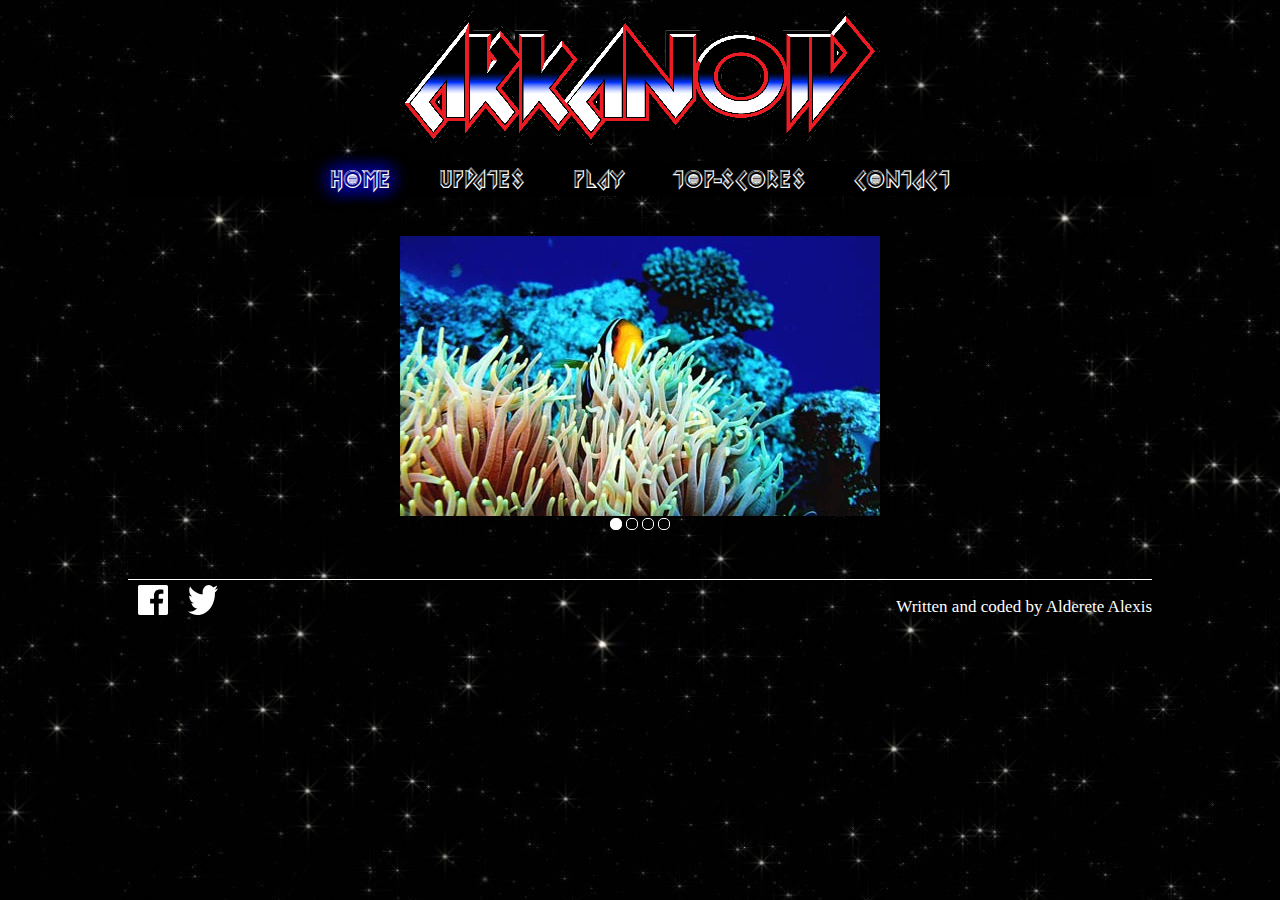
==== index.html @ 46c23809 "Estructura HTML/CSS, Jquery, SnapSVG" ====
<!DOCTYPE html>
<html>

<head>
  <meta charset="UTF-8">
  <meta name="viewport" content="width=device-width, initial-scale=1.0">
  <title>Arkanoid | Home</title>
  <link href="css/style.css" rel="stylesheet" />
  <script type="text/javascript" src="js/jquery-2.2.3.min.js"></script>
  <script type="text/javascript" src="js/snap.svg-min.js"></script>
  <script type="text/javascript" src="js/script.js"></script>
</head>

<body>
<header>
  <figure><a href="index.html"><img class="logo" src="img/logo.png" alt="Logo"/></a></figure>
</header>

<nav>
  <ul>
    <li><span class="button current">Home</span></li>
    <li><a class="button" href="updates.html">Updates</a></li>
    <li class ="dropdown">
      <span class="dropdownbutton button">Play</span>
      <ul class="dropdown-content">
        <li><a class="button" href="play_singleplayer.html">Single Player</a></li>
        <li><a class="button" href="play_localmultiplayer.html">Local Multiplayer</a></li>
        <li><a class="button" href="play_onlinemultiplayer.html">Online Multiplayer</a></li>
      </ul>
    </li>
    <li class ="dropdown">
      <span class="dropdownbutton button" href="#">Top-Scores</span>
      <ul class="dropdown-content">
        <li><a class="button" href="topscores_singleplayer.html">Single Player</a></li>
        <li><a class="button" href="topscores_multiplayer.html">Multiplayer</a></li>
      </ul>
    </li>
    <li><a class="button" href="contact.html">Contact</a></li>
  </ul>
</nav>

<section>
  <div class="carousel">
    <ul class="slides">
      <li><figure><img src="img/fish.jpg" ></figure></li>
      <li><figure><img src="img/elephant.jpg"></figure></li>
      <li><figure><img src="img/giraffe.jpg"></figure></li>
      <li><figure><img src="img/penguins.jpg"></figure></li>
    </ul>
    <ul class="dots">
      <li id="dot1" position="1" class="dot active"></li>
      <li id="dot2" position="2" class="dot"></li>
      <li id="dot3" position="3" class="dot"></li>
      <li id="dot4" position="4" class="dot"></li>
    </ul>
  </div>
</section>

<footer>
    <ul>
      <li>
        <a href="">
          <svg class="svg-facebook" width="30px" height="30px" viewBox="0 0 0.494538 0.494538">
            <path id="facebook-background" fill="white" d="M0.467237 0.494538c0.0150774,0 0.0273011,-0.0122237
            0.0273011,-0.0273011l0 -0.439936c0,-0.0150774 -0.0122237,-0.0273011
            -0.0273011,-0.0273011l-0.439936 0c-0.0150774,0 -0.0273011,0.0122237
            -0.0273011,0.0272864l0 0.43995c0,0.0150774 0.0122237,0.0272864
            0.0273011,0.0272864l0.439936 1.47096e-005z"/>
            <path id="facebook" fill="black" d="M0.341219 0.494538l0 -0.191519
            0.0642811 0 0.00963481 -0.0746367 -0.0739159 0 0 -0.0476445c0,-0.0216084
            0.00600153,-0.0363328 0.0369947,-0.0363328l0.0395248 -1.47096e-005 0
            -0.0667523c-0.00683998,-0.000911997 -0.0303018,-0.00294193 -0.0576029,-0.00294193
            -0.0569704,0 -0.0959803,0.0347736 -0.0959803,0.0986428l0 0.0550434
            -0.0644576 0 0 0.0746367 0.0644576 0 0 0.191519 0.0770638 0z"/>
          </svg>
        </a>
      </li>
      <li>
        <a href="">
          <svg class="svg-twitter" width="30px" height="30px" viewBox="0 0 30 30.0009">
            <path id="twitter" fill="white" d="M30 3.55135c-1.10288,0.60326 -2.28991,1.00986 -3.53452,1.19323
            1.2703,-0.937223 2.2465,-2.4219 2.70625,-4.19004 -1.18969,0.868127 -2.50694,1.49796
            -3.90834,1.83724 -1.12325,-1.47139 -2.72309,-2.39178 -4.493,-2.39178 -3.39898,0
            -6.15485,3.39101 -6.15485,7.57397 0,0.593516 0.0540365,1.17197 0.159452,1.72562
            -5.11575,-0.315361 -9.65127,-3.33077 -12.6871,-7.91325 -0.529735,1.11882
            -0.833579,2.42013 -0.833579,3.80824 0,2.62741 1.08693,4.94567 2.73903,6.30367
            -1.00898,-0.0389771 -1.9586,-0.380027 -2.78864,-0.946967 0,0.0310045 0,0.0628949
            0,0.0947853 0,3.67005 2.1216,6.73064 4.93681,7.42692 -0.516447,0.17274
            -1.05947,0.265753 -1.62109,0.265753 -0.396858,0 -0.7822,-0.0478356 -1.1578,-0.13642
            0.783086,3.00921 3.05616,5.19902 5.74913,5.25926 -2.10654,2.03213 -4.76053,3.24308
            -7.64395,3.24308 -0.496959,0 -0.98683,-0.0363196 -1.46784,-0.106301 2.72309,2.14906
            5.95907,3.40253 9.43424,3.40253 11.322,0 17.5131,-11.5399 17.5131,-21.549 0,-0.327762
            -0.00620091,-0.654639 -0.0186027,-0.979744 1.20298,-1.06744 2.2465,-2.40152 3.07122,
            -3.92075m0 0l0 0 0 0z"/>
          </svg>
        </a>
      </li>
    </ul>
  <p>
    Written and coded by Alderete Alexis
  </p>
</footer>

</body>
</html>
---- css/style.css ----
@media all and (max-width: 768px) {

    .logo{
      width: 200px;
    }

    nav {
      font-size: 20px;
    }

    .dropdown-content {
      font-size: 12px;
    }

      .dropdown-content li {
        min-width: 100px;
      }

    .svg-facebook {
      width: 20px;
      height: 20px;
    }

    .svg-twitter {
      width: 20px;
      height: 20px;
    }

    footer {
      font-size: 12px;
    }

}

@media all and (max-width: 1199px) and (min-width: 769px) {

  .logo{
    width: 300px;
  }

  nav {
    font-size: 22px;
  }

  .dropdown-content {
    font-size: 15px;
  }

    .dropdown-content li {
      min-width: 120px;
    }

  .svg-facebook {
    width: 25px;
    height: 25px;
  }

  .svg-twitter {
    width: 25px;
    height: 25px;
  }

  footer {
    font-size: 15px;
  }

}

@media all and (min-width: 1200px) {

  .logo{
    width: 487px;
  }

  nav {
    font-size: 28px;
  }

  .dropdown-content {
    font-size: 17px;
  }

    .dropdown-content li {
      min-width: 160px;
    }

  .svg-facebook {
    width: 30px;
    height: 30px;
  }

  .svg-twitter {
    width: 30px;
    height: 30px;
  }

  footer {
    font-size: 17px;
  }

}

@font-face {
    font-family: arkanoid;
    src: url("../fonts/iomanoid.ttf");
}

body {
  background: url("../img/background.jpg") fixed;
  margin: 0px 10%;
  color: white;
}

figure {
  margin: 0px;
  padding: 0px;
}

ul {
  list-style: none;
}

a:link, a:visited {
    color: white;
    text-decoration: none;
}

header {
  width: 100%;
  text-align:center;
}

footer {
  width: 100%;
  border-top: 1px solid white;
}

  footer p {
    float: right;
  }

  footer ul {
    padding: 0px;
    margin: 0px;
  }

  footer li {
    display: inline-block;
    float: left;
    margin: 5px 10px;
  }

nav {
  font-family: arkanoid;
  text-align: center;
  width: 100%;
  z-index: 10;
  box-sizing: border-box;
}

  nav ul {
    padding: 0px;
    margin: 0px;
    background: black;
  }

  nav li {
    display: inline-block;
    position: relative;
    margin: 0px 20px;
  }

section {
  margin: 40px 0px;
}

.fixed {
  position: fixed;
  left: 0px;
  top: 0px;
}

.button {
  transition: text-shadow 1s ease;
}

.button:hover, .dropdown:hover .dropdownbutton, .current {
  text-shadow:
  	0px 0px 20px blue,
    0px 0px 20px blue,
    0px 0px 20px blue,
    0px 0px 20px blue
}


.dropdown {
    position: relative;
    display: inline-block;
}

.dropdown-content {
    display: none;
    position: absolute;
    z-index: 10;
}

  .dropdown-content li {
      padding: 0px;
      margin: 0px 0px;
      display: block;
  }

  .dropdown-content li a, .dropdown-content li span{
      padding: 5px 0px;
      margin: 0px;
      float: left;
      border-bottom: solid 1px red;
  }

    .dropdown-content li:last-child a {
      border-bottom:none;
    }

.carousel {
		width: 480px;
		overflow: hidden;
    padding: 0px;
    display: block;
    margin: 0px auto;
    position: relative;
    z-index: 1;
}

.slides {
	width: 1920px;
	padding: 0px;
  margin: 0px;
}

	.carousel .slides li {
		width: 480px;
		text-align: center;
		height: 280px;
		float: left;
	}

.dots {
  text-align: center;
  margin: 0px;
  padding: 5px;
}

.dot {
  background-color: black;
  border: 1px solid white;
  border-radius: 5px;
  display: inline-block;
  height: 10px;
  width: 10px;
  cursor: pointer;
}

.dot.active {
  background-color: white;
}

.game {
  height: 1000px;
}

path {
  transition: fill 0.5s ease;
}

#twitter:hover {
  fill: rgb(0, 172, 237);
}
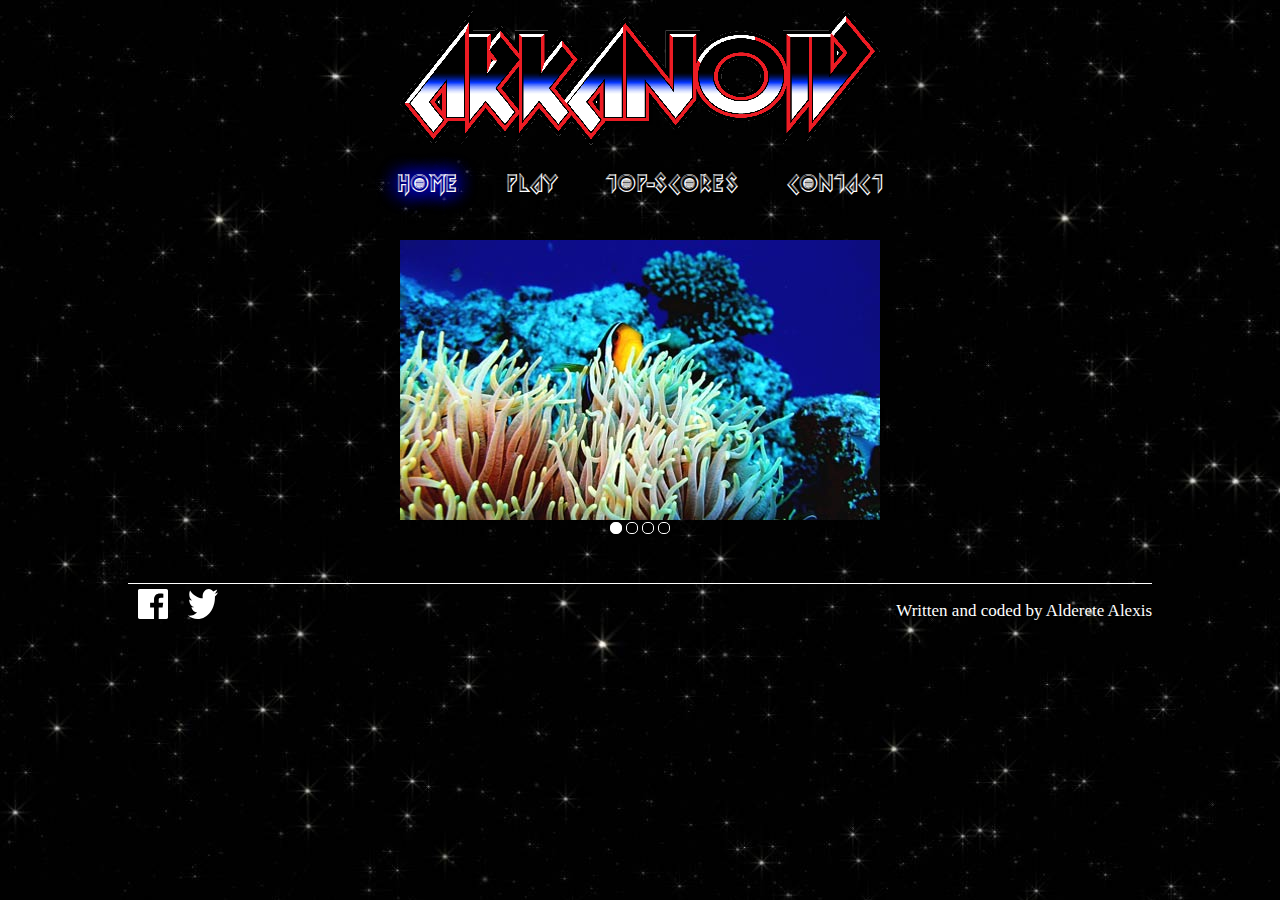
==== commit 77905f74: "Juego en SVG básico" ====
--- a/index.html
+++ b/index.html
@@ -3,7 +3,7 @@
 
 <head>
   <meta charset="UTF-8">
-  <meta name="viewport" content="width=device-width, initial-scale=1.0">
+  <meta name="viewport" content="width=device-width, initial-scale=1, maximum-scale=1">
   <title>Arkanoid | Home</title>
   <link href="css/style.css" rel="stylesheet" />
   <script type="text/javascript" src="js/jquery-2.2.3.min.js"></script>
@@ -12,94 +12,99 @@
 </head>
 
 <body>
-<header>
-  <figure><a href="index.html"><img class="logo" src="img/logo.png" alt="Logo"/></a></figure>
-</header>
+  <header>
+    <h1>
+      <span class="title">Arkanoid</span>
+      <a href="index.html"><img class="logo" src="img/logo.png" alt="Arkanoid"/></a>
+    </h1>
+  </header>
 
-<nav>
-  <ul>
-    <li><span class="button current">Home</span></li>
-    <li><a class="button" href="updates.html">Updates</a></li>
-    <li class ="dropdown">
-      <span class="dropdownbutton button">Play</span>
-      <ul class="dropdown-content">
-        <li><a class="button" href="play_singleplayer.html">Single Player</a></li>
-        <li><a class="button" href="play_localmultiplayer.html">Local Multiplayer</a></li>
-        <li><a class="button" href="play_onlinemultiplayer.html">Online Multiplayer</a></li>
+  <nav>
+    <ul class="small-menu">
+      <li>Menu</li>
+      <li>☰</li>
+    </ul>
+    <ul class="big-menu">
+      <li><span class="button current">Home</span></li>
+      <li class ="dropdown">
+        <span class="dropdownbutton button">Play</span>
+        <ul class="dropdown-content">
+          <li><a class="button" href="play_singleplayer.html">Single Player</a></li>
+          <li><a class="button" href="play_localmultiplayer.html">Local Multiplayer</a></li>
+          <li><a class="button" href="play_onlinemultiplayer.html">Online Multiplayer</a></li>
+        </ul>
+      </li>
+      <li class ="dropdown">
+        <span class="dropdownbutton button">Top-Scores</span>
+        <ul class="dropdown-content">
+          <li><a class="button" href="topscores_singleplayer.html">Single Player</a></li>
+          <li><a class="button" href="topscores_multiplayer.html">Multiplayer</a></li>
+        </ul>
+      </li>
+      <li><a class="button" href="contact.html">Contact</a></li>
+    </ul>
+  </nav>
+
+  <section>
+    <div class="carousel">
+      <ul class="slides">
+        <li><img src="img/fish.jpg" ></li>
+        <li><img src="img/elephant.jpg"></li>
+        <li><img src="img/giraffe.jpg"></li>
+        <li><img src="img/penguins.jpg"></li>
       </ul>
-    </li>
-    <li class ="dropdown">
-      <span class="dropdownbutton button" href="#">Top-Scores</span>
-      <ul class="dropdown-content">
-        <li><a class="button" href="topscores_singleplayer.html">Single Player</a></li>
-        <li><a class="button" href="topscores_multiplayer.html">Multiplayer</a></li>
+      <ul class="dots">
+        <li id="dot1" position="1" class="dot active"></li>
+        <li id="dot2" position="2" class="dot"></li>
+        <li id="dot3" position="3" class="dot"></li>
+        <li id="dot4" position="4" class="dot"></li>
       </ul>
-    </li>
-    <li><a class="button" href="contact.html">Contact</a></li>
-  </ul>
-</nav>
+    </div>
+  </section>
 
-<section>
-  <div class="carousel">
-    <ul class="slides">
-      <li><figure><img src="img/fish.jpg" ></figure></li>
-      <li><figure><img src="img/elephant.jpg"></figure></li>
-      <li><figure><img src="img/giraffe.jpg"></figure></li>
-      <li><figure><img src="img/penguins.jpg"></figure></li>
-    </ul>
-    <ul class="dots">
-      <li id="dot1" position="1" class="dot active"></li>
-      <li id="dot2" position="2" class="dot"></li>
-      <li id="dot3" position="3" class="dot"></li>
-      <li id="dot4" position="4" class="dot"></li>
-    </ul>
-  </div>
-</section>
-
-<footer>
-    <ul>
-      <li>
-        <a href="">
-          <svg class="svg-facebook" width="30px" height="30px" viewBox="0 0 0.494538 0.494538">
-            <path id="facebook-background" fill="white" d="M0.467237 0.494538c0.0150774,0 0.0273011,-0.0122237
-            0.0273011,-0.0273011l0 -0.439936c0,-0.0150774 -0.0122237,-0.0273011
-            -0.0273011,-0.0273011l-0.439936 0c-0.0150774,0 -0.0273011,0.0122237
-            -0.0273011,0.0272864l0 0.43995c0,0.0150774 0.0122237,0.0272864
-            0.0273011,0.0272864l0.439936 1.47096e-005z"/>
-            <path id="facebook" fill="black" d="M0.341219 0.494538l0 -0.191519
-            0.0642811 0 0.00963481 -0.0746367 -0.0739159 0 0 -0.0476445c0,-0.0216084
-            0.00600153,-0.0363328 0.0369947,-0.0363328l0.0395248 -1.47096e-005 0
-            -0.0667523c-0.00683998,-0.000911997 -0.0303018,-0.00294193 -0.0576029,-0.00294193
-            -0.0569704,0 -0.0959803,0.0347736 -0.0959803,0.0986428l0 0.0550434
-            -0.0644576 0 0 0.0746367 0.0644576 0 0 0.191519 0.0770638 0z"/>
-          </svg>
-        </a>
-      </li>
-      <li>
-        <a href="">
-          <svg class="svg-twitter" width="30px" height="30px" viewBox="0 0 30 30.0009">
-            <path id="twitter" fill="white" d="M30 3.55135c-1.10288,0.60326 -2.28991,1.00986 -3.53452,1.19323
-            1.2703,-0.937223 2.2465,-2.4219 2.70625,-4.19004 -1.18969,0.868127 -2.50694,1.49796
-            -3.90834,1.83724 -1.12325,-1.47139 -2.72309,-2.39178 -4.493,-2.39178 -3.39898,0
-            -6.15485,3.39101 -6.15485,7.57397 0,0.593516 0.0540365,1.17197 0.159452,1.72562
-            -5.11575,-0.315361 -9.65127,-3.33077 -12.6871,-7.91325 -0.529735,1.11882
-            -0.833579,2.42013 -0.833579,3.80824 0,2.62741 1.08693,4.94567 2.73903,6.30367
-            -1.00898,-0.0389771 -1.9586,-0.380027 -2.78864,-0.946967 0,0.0310045 0,0.0628949
-            0,0.0947853 0,3.67005 2.1216,6.73064 4.93681,7.42692 -0.516447,0.17274
-            -1.05947,0.265753 -1.62109,0.265753 -0.396858,0 -0.7822,-0.0478356 -1.1578,-0.13642
-            0.783086,3.00921 3.05616,5.19902 5.74913,5.25926 -2.10654,2.03213 -4.76053,3.24308
-            -7.64395,3.24308 -0.496959,0 -0.98683,-0.0363196 -1.46784,-0.106301 2.72309,2.14906
-            5.95907,3.40253 9.43424,3.40253 11.322,0 17.5131,-11.5399 17.5131,-21.549 0,-0.327762
-            -0.00620091,-0.654639 -0.0186027,-0.979744 1.20298,-1.06744 2.2465,-2.40152 3.07122,
-            -3.92075m0 0l0 0 0 0z"/>
-          </svg>
-        </a>
-      </li>
-    </ul>
-  <p>
-    Written and coded by Alderete Alexis
-  </p>
-</footer>
-
+  <footer>
+      <ul>
+        <li>
+          <a href="">
+            <svg class="svg-facebook" width="30px" height="30px" viewBox="0 0 0.494538 0.494538">
+              <path id="facebook-background" fill="white" d="M0.467237 0.494538c0.0150774,0 0.0273011,-0.0122237
+              0.0273011,-0.0273011l0 -0.439936c0,-0.0150774 -0.0122237,-0.0273011
+              -0.0273011,-0.0273011l-0.439936 0c-0.0150774,0 -0.0273011,0.0122237
+              -0.0273011,0.0272864l0 0.43995c0,0.0150774 0.0122237,0.0272864
+              0.0273011,0.0272864l0.439936 1.47096e-005z"/>
+              <path id="facebook" fill="black" d="M0.341219 0.494538l0 -0.191519
+              0.0642811 0 0.00963481 -0.0746367 -0.0739159 0 0 -0.0476445c0,-0.0216084
+              0.00600153,-0.0363328 0.0369947,-0.0363328l0.0395248 -1.47096e-005 0
+              -0.0667523c-0.00683998,-0.000911997 -0.0303018,-0.00294193 -0.0576029,-0.00294193
+              -0.0569704,0 -0.0959803,0.0347736 -0.0959803,0.0986428l0 0.0550434
+              -0.0644576 0 0 0.0746367 0.0644576 0 0 0.191519 0.0770638 0z"/>
+            </svg>
+          </a>
+        </li>
+        <li>
+          <a href="">
+            <svg class="svg-twitter" width="30px" height="30px" viewBox="0 0 30 30.0009">
+              <path id="twitter" fill="white" d="M30 3.55135c-1.10288,0.60326 -2.28991,1.00986 -3.53452,1.19323
+              1.2703,-0.937223 2.2465,-2.4219 2.70625,-4.19004 -1.18969,0.868127 -2.50694,1.49796
+              -3.90834,1.83724 -1.12325,-1.47139 -2.72309,-2.39178 -4.493,-2.39178 -3.39898,0
+              -6.15485,3.39101 -6.15485,7.57397 0,0.593516 0.0540365,1.17197 0.159452,1.72562
+              -5.11575,-0.315361 -9.65127,-3.33077 -12.6871,-7.91325 -0.529735,1.11882
+              -0.833579,2.42013 -0.833579,3.80824 0,2.62741 1.08693,4.94567 2.73903,6.30367
+              -1.00898,-0.0389771 -1.9586,-0.380027 -2.78864,-0.946967 0,0.0310045 0,0.0628949
+              0,0.0947853 0,3.67005 2.1216,6.73064 4.93681,7.42692 -0.516447,0.17274
+              -1.05947,0.265753 -1.62109,0.265753 -0.396858,0 -0.7822,-0.0478356 -1.1578,-0.13642
+              0.783086,3.00921 3.05616,5.19902 5.74913,5.25926 -2.10654,2.03213 -4.76053,3.24308
+              -7.64395,3.24308 -0.496959,0 -0.98683,-0.0363196 -1.46784,-0.106301 2.72309,2.14906
+              5.95907,3.40253 9.43424,3.40253 11.322,0 17.5131,-11.5399 17.5131,-21.549 0,-0.327762
+              -0.00620091,-0.654639 -0.0186027,-0.979744 1.20298,-1.06744 2.2465,-2.40152 3.07122,
+              -3.92075m0 0l0 0 0 0z"/>
+            </svg>
+          </a>
+        </li>
+      </ul>
+    <p>
+      Written and coded by Alderete Alexis
+    </p>
+  </footer>
 </body>
 </html>
--- a/css/style.css
+++ b/css/style.css
@@ -1,19 +1,43 @@
-@media all and (max-width: 768px) {
+@media all and (max-width: 600px) {
 
     .logo{
       width: 200px;
     }
 
     nav {
-      font-size: 20px;
+      font-size: 22px;
+    }
+
+    .small-menu {
+      display: inline-block;
+    }
+
+    .big-menu {
+      display: none;
+    }
+
+    .big-menu li {
+      margin: 0px;
+      margin-top: 5px;
+      width: 100%;
+    }
+
+    .big-menu li span {
+      padding: 5px 0px;
+      border-bottom: 1px solid blue;
     }
 
     .dropdown-content {
-      font-size: 12px;
+      margin-top: 5px;
+      font-size: 15px;
+      position: relative;
+
     }
 
       .dropdown-content li {
-        min-width: 100px;
+        width: 100%;
+        margin: 5px 0px;
+        padding: 0px;
       }
 
     .svg-facebook {
@@ -30,9 +54,13 @@
       font-size: 12px;
     }
 
-}
-
-@media all and (max-width: 1199px) and (min-width: 769px) {
+    footer li {
+      margin: 5px 5px;
+    }
+
+}
+
+@media all and (max-width: 1199px) and (min-width: 600px) {
 
   .logo{
     width: 300px;
@@ -42,12 +70,30 @@
     font-size: 22px;
   }
 
+  .small-menu {
+    display: none;
+  }
+
+  .big-menu {
+    display: block;
+  }
+
   .dropdown-content {
     font-size: 15px;
+    position: absolute;
+    background-color: black;
   }
 
     .dropdown-content li {
       min-width: 120px;
+      padding: 0px;
+      padding-left: 5px;
+      margin: 0px 0px;
+      background-color: black;
+    }
+
+    .dropdown-content li a, .dropdown-content li span{
+      float: left;
     }
 
   .svg-facebook {
@@ -64,6 +110,10 @@
     font-size: 15px;
   }
 
+  footer li {
+    margin: 5px 7px;
+  }
+
 }
 
 @media all and (min-width: 1200px) {
@@ -76,12 +126,29 @@
     font-size: 28px;
   }
 
+  .small-menu {
+    display: none;
+  }
+
+  .big-menu {
+    display: block;
+  }
+
   .dropdown-content {
     font-size: 17px;
+    position: absolute;
+    background-color: black;
   }
 
     .dropdown-content li {
       min-width: 160px;
+      padding: 0px;
+      padding-left: 5px;
+      margin: 0px 0px;
+    }
+
+    .dropdown-content li a, .dropdown-content li span{
+      float: left;
     }
 
   .svg-facebook {
@@ -98,11 +165,22 @@
     font-size: 17px;
   }
 
+  footer li {
+    margin: 5px 10px;
+  }
+
 }
 
 @font-face {
-    font-family: arkanoid;
-    src: url("../fonts/iomanoid.ttf");
+	font-family: arkanoid;
+	src: url('../fonts/Iomanoid-Regular.eot');
+	src: url('../fonts/Iomanoid-Regular.eot?#iefix') format('embedded-opentype'),
+		url('../fonts/Iomanoid-Regular.woff2') format('woff2'),
+		url('../fonts/Iomanoid-Regular.woff') format('woff'),
+		url('../fonts/Iomanoid-Regular.ttf') format('truetype'),
+		url('../fonts/Iomanoid-Regular.svg#Iomanoid-Regular') format('svg');
+	font-weight: normal;
+	font-style: normal;
 }
 
 body {
@@ -111,11 +189,6 @@
   color: white;
 }
 
-figure {
-  margin: 0px;
-  padding: 0px;
-}
-
 ul {
   list-style: none;
 }
@@ -130,6 +203,11 @@
   text-align:center;
 }
 
+h1 {
+  margin: 0px;
+  padding: 0px;
+}
+
 footer {
   width: 100%;
   border-top: 1px solid white;
@@ -147,21 +225,19 @@
   footer li {
     display: inline-block;
     float: left;
-    margin: 5px 10px;
   }
 
 nav {
   font-family: arkanoid;
   text-align: center;
   width: 100%;
+  display: block;
   z-index: 10;
-  box-sizing: border-box;
 }
 
   nav ul {
     padding: 0px;
     margin: 0px;
-    background: black;
   }
 
   nav li {
@@ -172,6 +248,10 @@
 
 section {
   margin: 40px 0px;
+}
+
+.title {
+  display: none;
 }
 
 .fixed {
@@ -200,20 +280,10 @@
 
 .dropdown-content {
     display: none;
-    position: absolute;
     z-index: 10;
 }
 
-  .dropdown-content li {
-      padding: 0px;
-      margin: 0px 0px;
-      display: block;
-  }
-
   .dropdown-content li a, .dropdown-content li span{
-      padding: 5px 0px;
-      margin: 0px;
-      float: left;
       border-bottom: solid 1px red;
   }
 
@@ -264,8 +334,8 @@
   background-color: white;
 }
 
-.game {
-  height: 1000px;
+section {
+  text-align: center;
 }
 
 path {
@@ -275,3 +345,7 @@
 #twitter:hover {
   fill: rgb(0, 172, 237);
 }
+
+.game {
+  height: 500px;
+}
